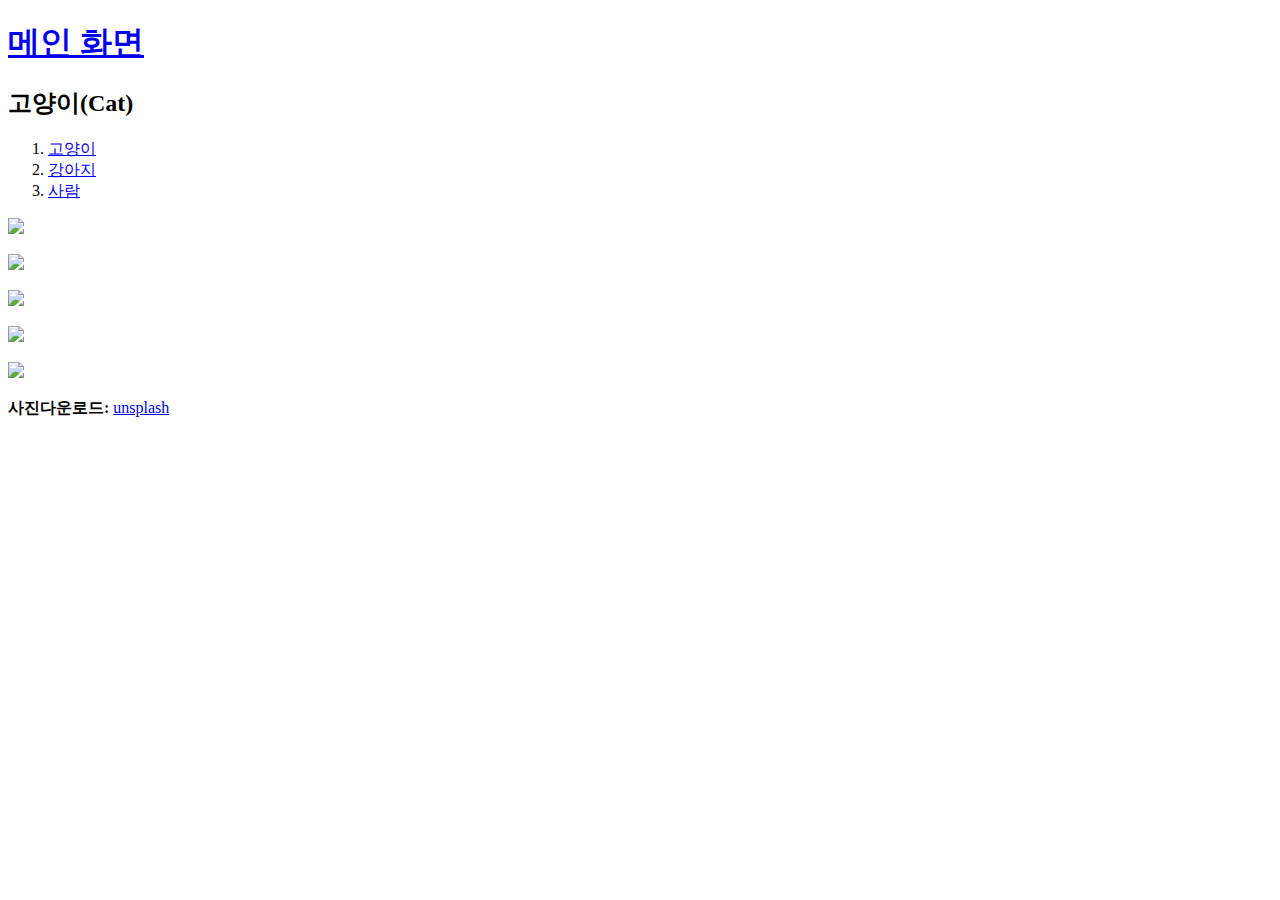
==== cat.html @ aa6e7ca8 "210809사진크기수정" ====
<!DOCTYPE html>
<html lang="en">
<head>
    <meta charset="UTF-8">
    <meta http-equiv="X-UA-Compatible" content="IE=edge">
    <meta name="viewport" content="width=device-width, initial-scale=1.0">
    <title>고양이 사진</title>
</head>
<body>
    <h1><a href="index.html">메인 화면</a></h1>
    <h2>고양이(Cat)</h2>
    <ol>
        <li><a href="cat.html" title="고양이 무료 사진 모음">고양이</a></li>
        <li><a href="dog.html" title="강아지 무료 사진 모음">강아지</a></li>
        <li><a href="human.html" title="사람 무료 사진 모음">사람</a></li>
    </ol>
    <p><img src="picture/cat/1.jpg" width="100%"></p>
    <p><img src="picture/cat/2.jpg" width="100%"></p>
    <p><img src="picture/cat/3.jpg" width="100%"></p>
    <p><img src="picture/cat/4.jpg" width="100%"></p>
    <p><img src="picture/cat/5.jpg" width="100%"></p>
    <p><strong>사진다운로드: </strong> <a href="https://unsplash.com/s/photos/cat">unsplash</a></p>
</body>
</html>
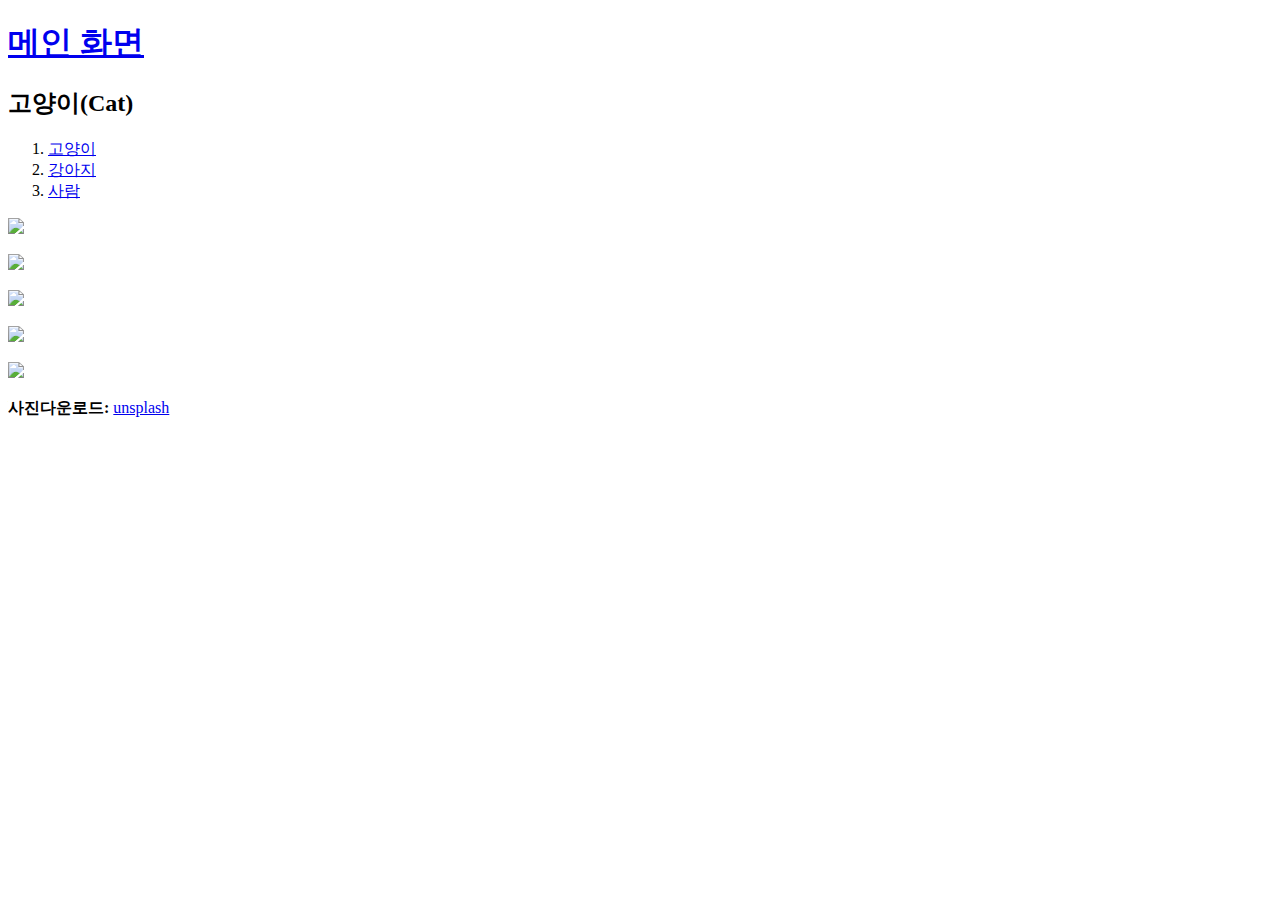
==== commit 4a75e5a3: "210811" ====
--- a/cat.html
+++ b/cat.html
@@ -1,5 +1,5 @@
 <!DOCTYPE html>
-<html lang="en">
+<html lang="kr">
 <head>
     <meta charset="UTF-8">
     <meta http-equiv="X-UA-Compatible" content="IE=edge">
@@ -19,6 +19,6 @@
     <p><img src="picture/cat/3.jpg" width="100%"></p>
     <p><img src="picture/cat/4.jpg" width="100%"></p>
     <p><img src="picture/cat/5.jpg" width="100%"></p>
-    <p><strong>사진다운로드: </strong> <a href="https://unsplash.com/s/photos/cat">unsplash</a></p>
+    <p><strong>사진다운로드: </strong> <a href="https://unsplash.com/s/photos/cat" target="_blank">unsplash</a></p>
 </body>
 </html>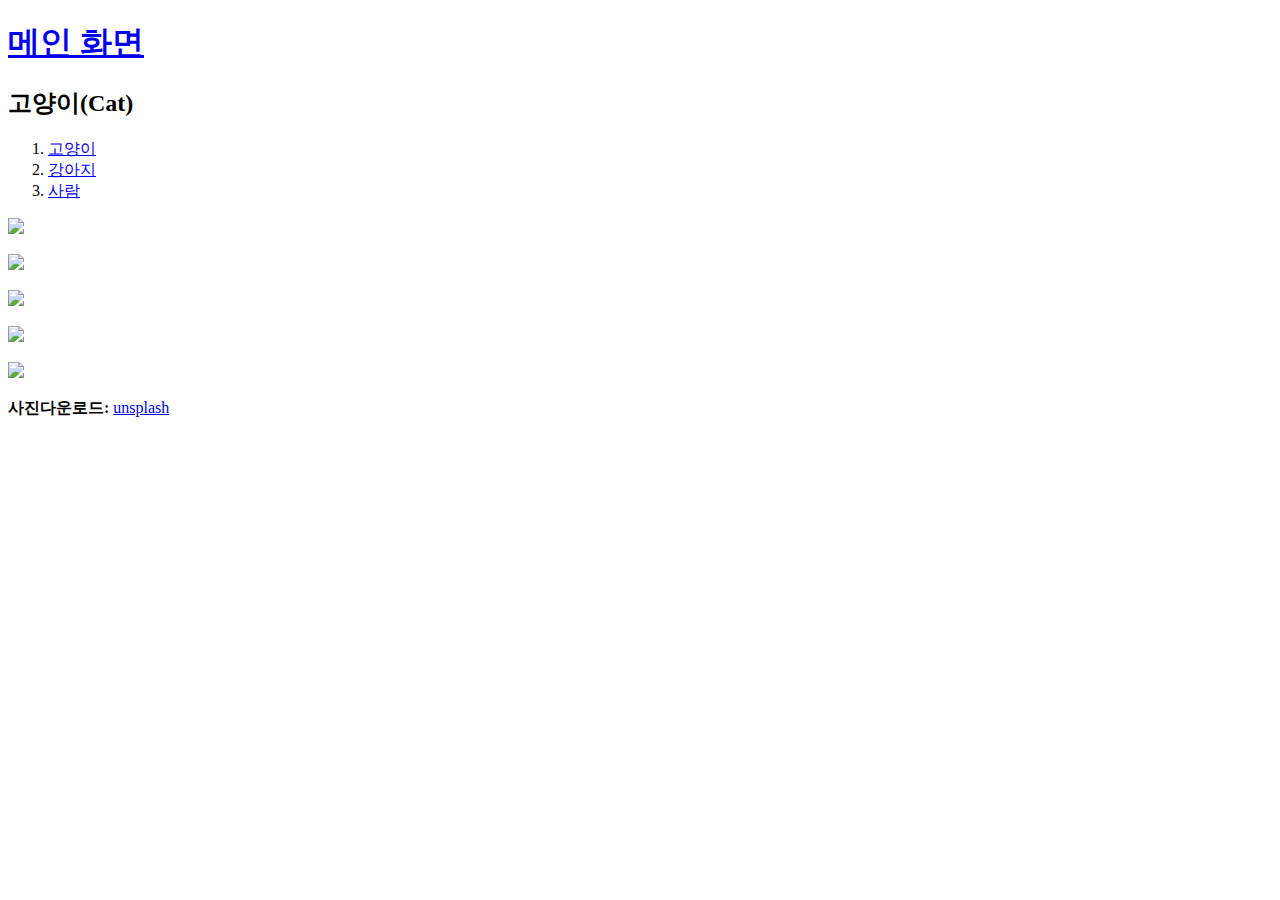
==== commit 1fcd171d: "210811 구글애널리틱스 추가" ====
--- a/cat.html
+++ b/cat.html
@@ -4,6 +4,15 @@
     <meta charset="UTF-8">
     <meta http-equiv="X-UA-Compatible" content="IE=edge">
     <meta name="viewport" content="width=device-width, initial-scale=1.0">
+    <!-- Global site tag (gtag.js) - Google Analytics -->
+    <script async src="https://www.googletagmanager.com/gtag/js?id=G-BX2QN9GHZK"></script>
+    <script>
+    window.dataLayer = window.dataLayer || [];
+    function gtag(){dataLayer.push(arguments);}
+    gtag('js', new Date());
+
+    gtag('config', 'G-BX2QN9GHZK');
+    </script>
     <title>고양이 사진</title>
 </head>
 <body>
@@ -19,6 +28,22 @@
     <p><img src="picture/cat/3.jpg" width="100%"></p>
     <p><img src="picture/cat/4.jpg" width="100%"></p>
     <p><img src="picture/cat/5.jpg" width="100%"></p>
+
+    <!--채팅 매니저 코드-->
+    <!--Start of Tawk.to Script-->
+    <script type="text/javascript">
+        var Tawk_API=Tawk_API||{}, Tawk_LoadStart=new Date();
+        (function(){
+        var s1=document.createElement("script"),s0=document.getElementsByTagName("script")[0];
+        s1.async=true;
+        s1.src='https://embed.tawk.to/611376d5d6e7610a49afa3aa/1fcq0gcqv';
+        s1.charset='UTF-8';
+        s1.setAttribute('crossorigin','*');
+        s0.parentNode.insertBefore(s1,s0);
+        })();
+        </script>
+        <!--End of Tawk.to Script-->
+
     <p><strong>사진다운로드: </strong> <a href="https://unsplash.com/s/photos/cat" target="_blank">unsplash</a></p>
 </body>
 </html>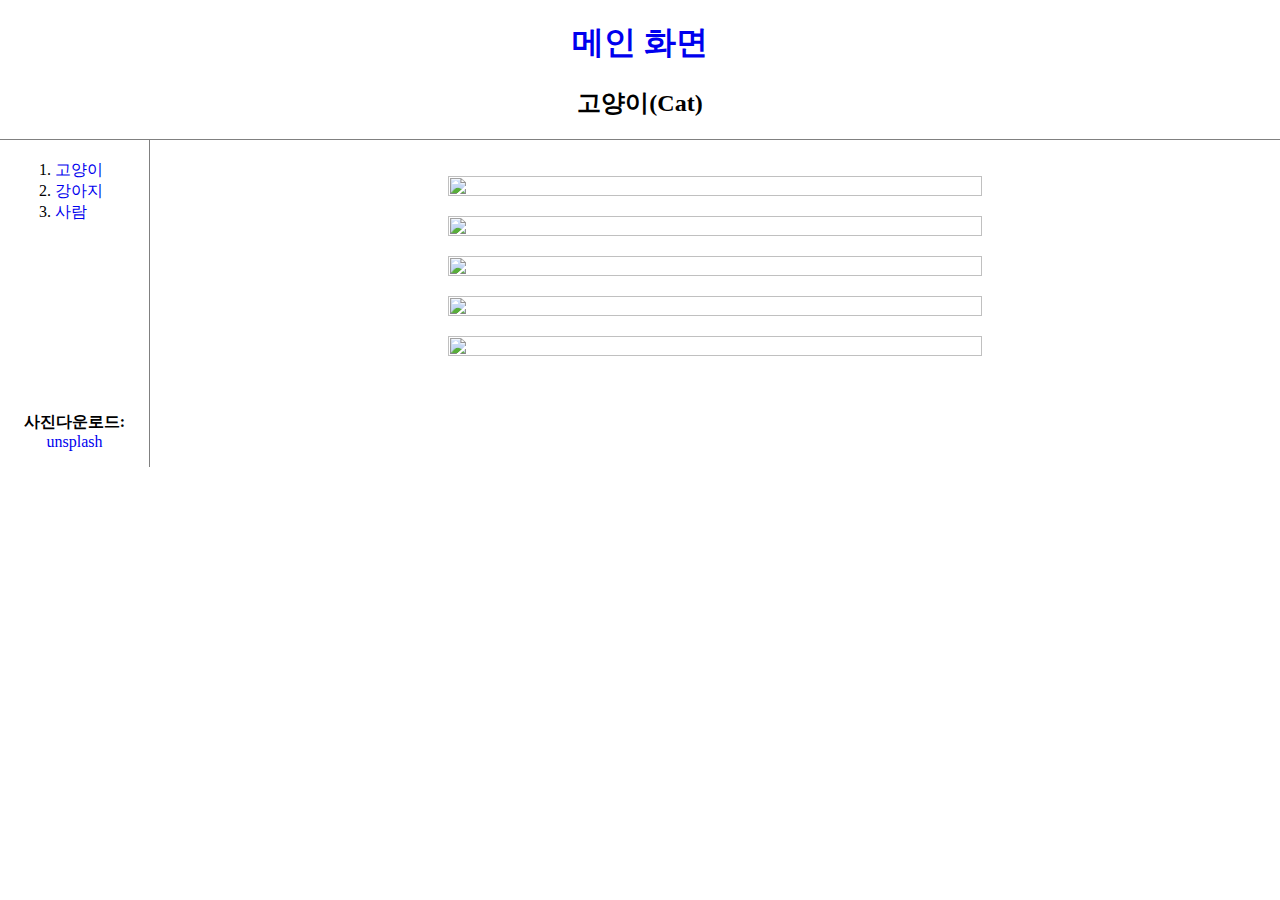
==== commit 9376ee2d: "210824 css를 이용한 수정" ====
--- a/cat.html
+++ b/cat.html
@@ -13,22 +13,27 @@
 
     gtag('config', 'G-BX2QN9GHZK');
     </script>
+    <link rel="stylesheet" href="style.css">
     <title>고양이 사진</title>
 </head>
 <body>
+    <div id="maintitle">
     <h1><a href="index.html">메인 화면</a></h1>
     <h2>고양이(Cat)</h2>
+    </div>
+    <div id="grid">
     <ol>
         <li><a href="cat.html" title="고양이 무료 사진 모음">고양이</a></li>
         <li><a href="dog.html" title="강아지 무료 사진 모음">강아지</a></li>
         <li><a href="human.html" title="사람 무료 사진 모음">사람</a></li>
     </ol>
-    <p><img src="picture/cat/1.jpg" width="100%"></p>
-    <p><img src="picture/cat/2.jpg" width="100%"></p>
-    <p><img src="picture/cat/3.jpg" width="100%"></p>
-    <p><img src="picture/cat/4.jpg" width="100%"></p>
-    <p><img src="picture/cat/5.jpg" width="100%"></p>
-
+    <div id=article>
+    <p><img src="picture/cat/1.jpg" ></p>
+    <p><img src="picture/cat/2.jpg" ></p>
+    <p><img src="picture/cat/3.jpg" ></p>
+    <p><img src="picture/cat/4.jpg" ></p>
+    <p><img src="picture/cat/5.jpg" ></p>
+    </div>
     <!--채팅 매니저 코드-->
     <!--Start of Tawk.to Script-->
     <script type="text/javascript">
@@ -43,7 +48,9 @@
         })();
         </script>
         <!--End of Tawk.to Script-->
-
-    <p><strong>사진다운로드: </strong> <a href="https://unsplash.com/s/photos/cat" target="_blank">unsplash</a></p>
-</body>
+        <div id="shortcut">
+        <p><strong>사진다운로드: </strong> <a href="https://unsplash.com/s/photos/cat" target="_blank">unsplash</a></p>
+        </div>
+    </div>
+    </body>
 </html>--- a/style.css
+++ b/style.css
@@ -0,0 +1,70 @@
+#grid {
+    display: grid;
+    grid-template-columns: 150px 1fr;
+}
+
+#grid ol{
+    border-right: 1px solid gray;
+    height: 100%;
+    padding-top: 20px;
+    padding-left: 55px;
+    margin: 0;
+}
+
+#article{
+    margin: 20px;
+    text-align: center;
+}
+
+#shortcut{
+    margin: 20px;
+    text-align: left;
+    border-right: 1px solid gray;
+    margin: 0;
+    text-align: center;
+}
+
+#article img{
+    width: 70%;
+    height: 30%;
+}
+
+#article iframe{
+    width: 70%;
+    height: 300px;
+}
+
+body{
+    margin: 0;
+}
+
+#maintitle{
+    border-bottom: 1px solid gray;
+    text-align: center;
+    margin: 0;
+}
+
+a{
+    text-decoration-line : none;
+}
+
+@media (max-width: 800px) {
+    #grid {
+        display: block;
+    }
+
+    #grid ol{
+        border-bottom: 1px solid gray;
+        padding-top: 5px;
+        padding-bottom: 5px;
+        border-right: none;
+        padding-left: 50%;
+        border-right: 50%;
+        margin: 0;
+    }
+
+    #shortcut{
+        border-top: 1px solid gray;
+        border-right: none;
+    }
+}